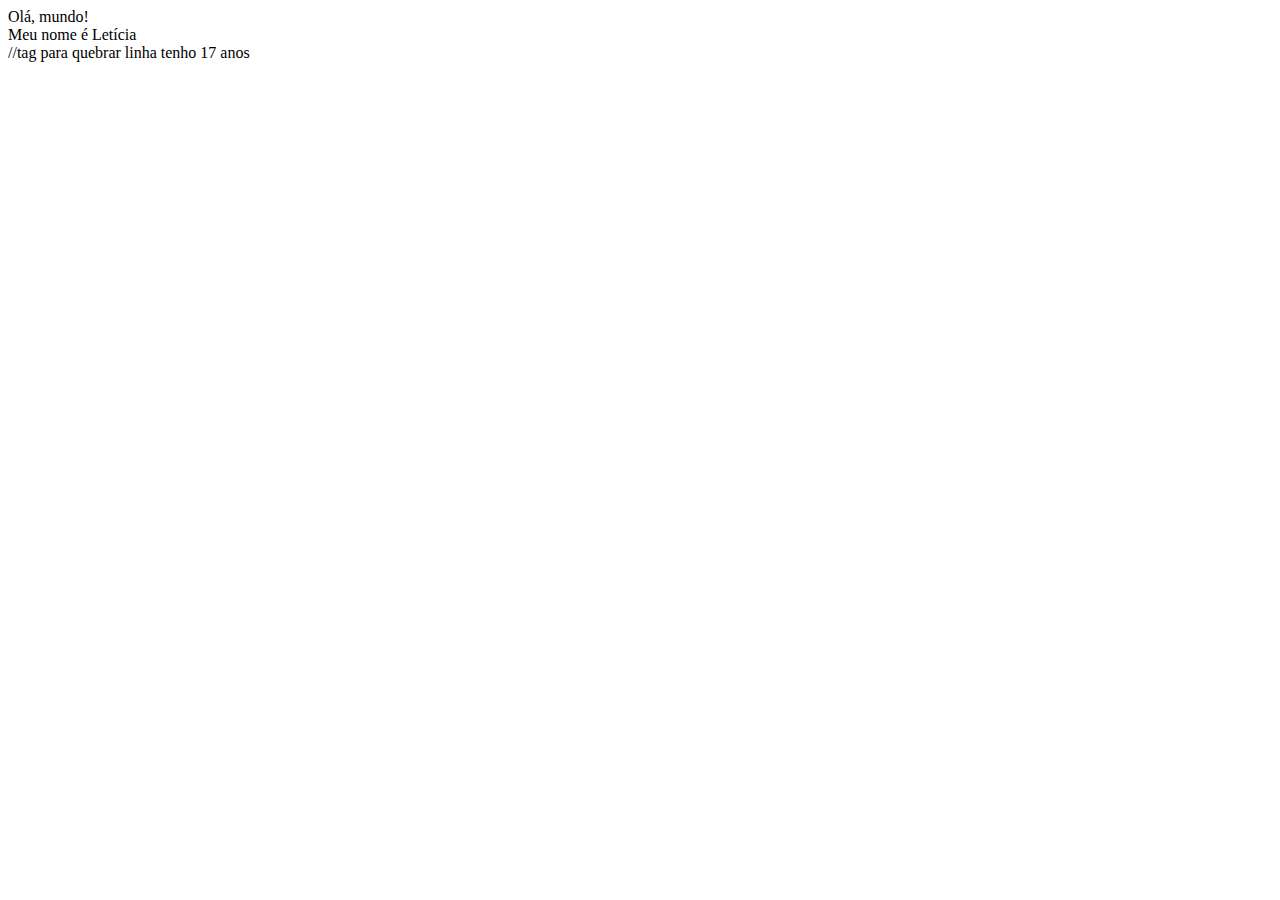
==== Primeiro código HTML.html @ 2570bd83 "Create Primeiro código HTML.html" ====
<!DOCTYPE html>
<html lang="pt-br">
  <head>
    <title>Meu primeiro HTML</title>
  </head>
  <body>
    Olá, mundo!
    <br>
    Meu nome é Letícia
    <br> //tag para quebrar linha
    tenho 17 anos
  </body>

</html>
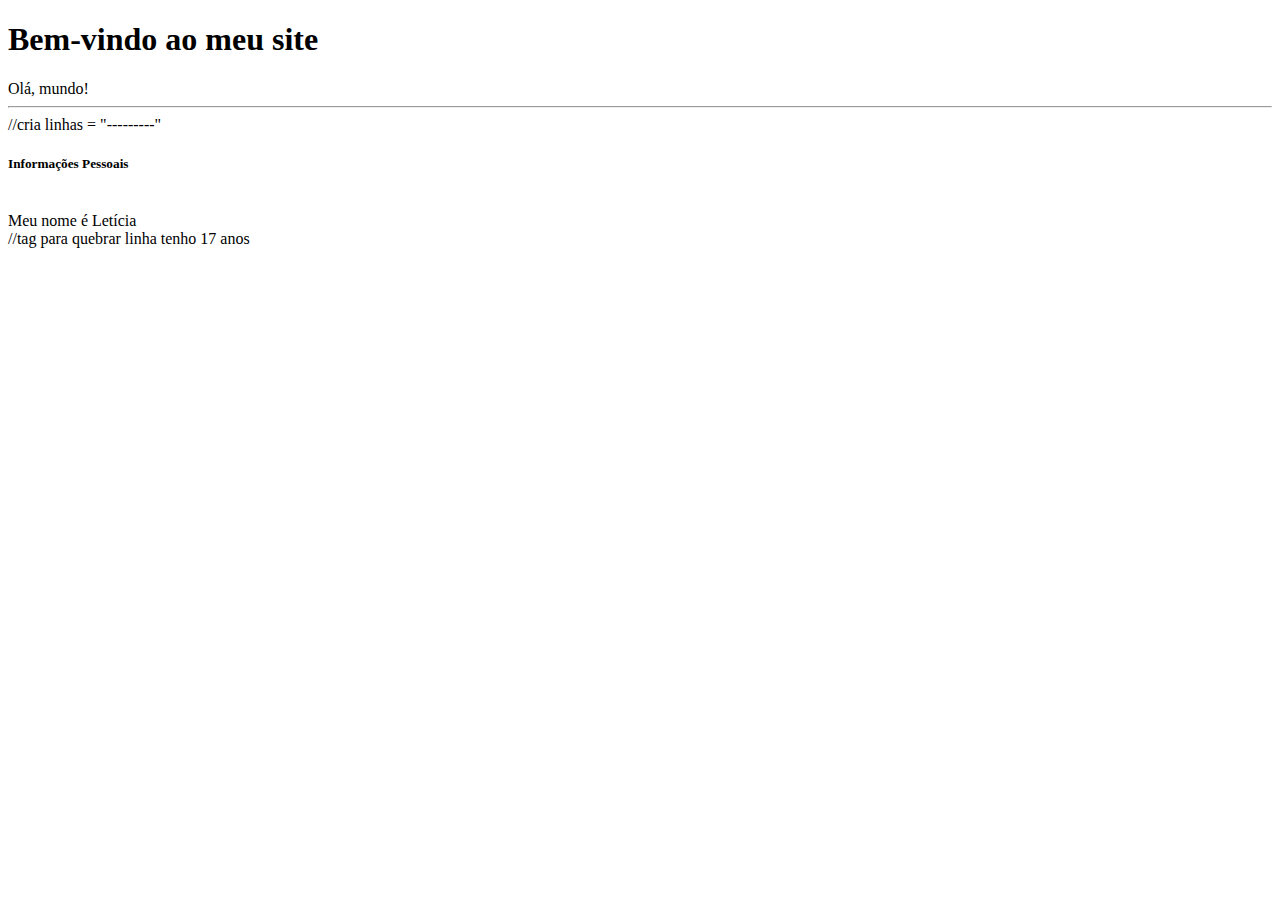
==== commit 8cdc98c6: "Update Primeiro código HTML.html" ====
--- a/Primeiro código HTML.html
+++ b/Primeiro código HTML.html
@@ -4,7 +4,10 @@
     <title>Meu primeiro HTML</title>
   </head>
   <body>
+    <h1>Bem-vindo ao meu site</h1>
     Olá, mundo!
+    <hr> //cria linhas = "---------"
+    <h5>Informações Pessoais</h5>
     <br>
     Meu nome é Letícia
     <br> //tag para quebrar linha
